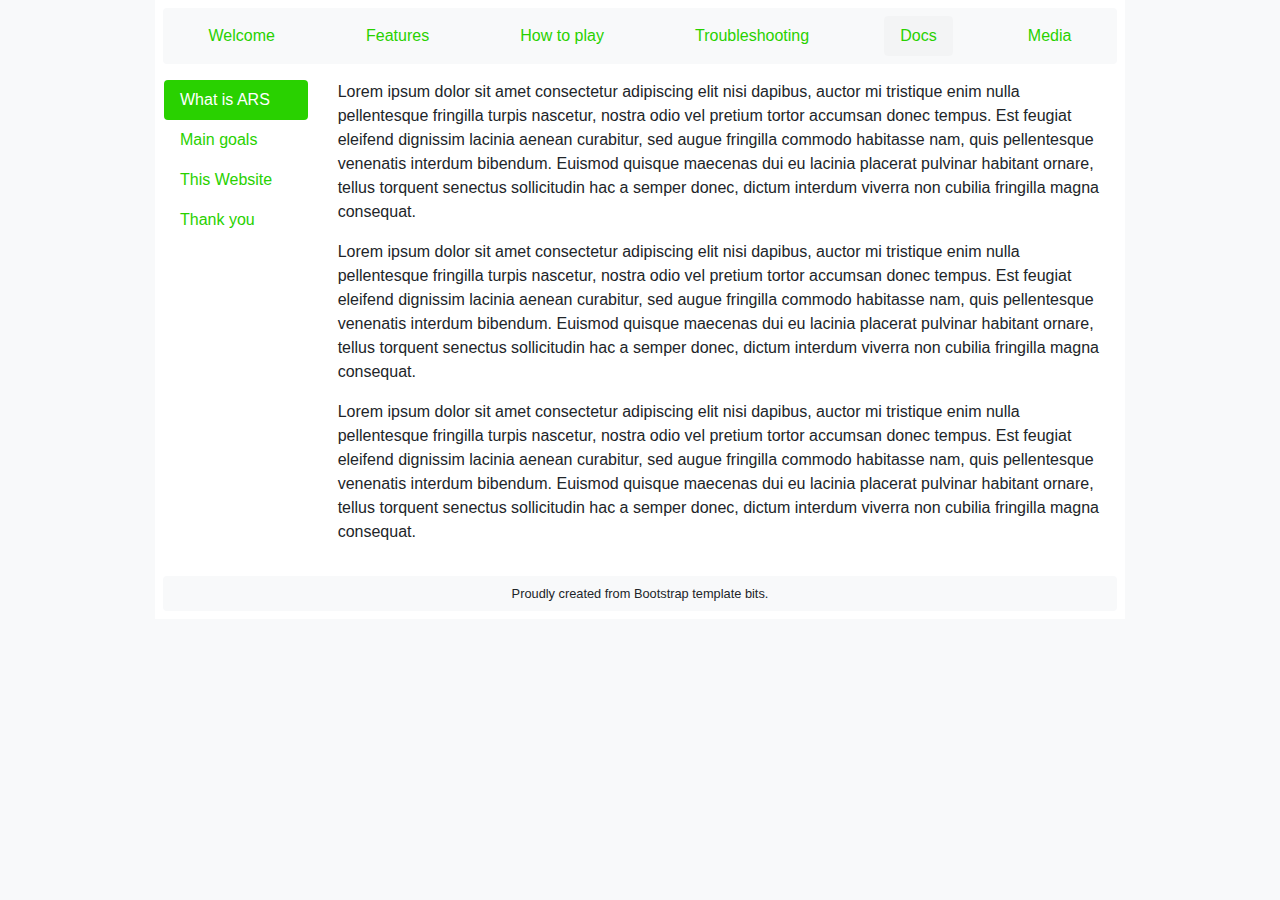
==== documentation.html @ cee44fda "Add files via upload" ====
<!doctype html>
<html lang="en">
	<head>
		<meta charset="utf-8">
		<title>Autosport Racing System</title>
		<meta name="description" content="ARS">
		<meta name="author" content="Edd	">
		<link rel="stylesheet" href="https://maxcdn.bootstrapcdn.com/bootstrap/4.0.0/css/bootstrap.min.css">
		<script src="https://code.jquery.com/jquery-3.2.1.slim.min.js" integrity="sha384-KJ3o2DKtIkvYIK3UENzmM7KCkRr/rE9/Qpg6aAZGJwFDMVNA/GpGFF93hXpG5KkN" crossorigin="anonymous"></script>
		<script src="https://cdnjs.cloudflare.com/ajax/libs/popper.js/1.12.9/umd/popper.min.js" integrity="sha384-ApNbgh9B+Y1QKtv3Rn7W3mgPxhU9K/ScQsAP7hUibX39j7fakFPskvXusvfa0b4Q" crossorigin="anonymous"></script>
		<script src="https://maxcdn.bootstrapcdn.com/bootstrap/4.0.0/js/bootstrap.min.js" integrity="sha384-JZR6Spejh4U02d8jOt6vLEHfe/JQGiRRSQQxSfFWpi1MquVdAyjUar5+76PVCmYl" crossorigin="anonymous"></script>
		<link rel="stylesheet" href="css/style.css">
	</head>
	<body class="bg-light">
		<section class="container-fluid bg-white mx-auto p-2" id="width">
			
			<ul class="nav py-2 d-flex justify-content-around bg-light rounded">
				<li class="nav-item ">
					<a class="nav-link" href="index.html">Welcome</a>
				</li>
				<li class="nav-item">
					<a class="nav-link" href="features.html">Features</a>
				</li>
				<li class="nav-item">
					<a class="nav-link " href="howtoplay.html">How to play</a>
				</li>
				<li class="nav-item">
					<a class="nav-link" href="troubleshooting.html">Troubleshooting</a>
				</li>
				<li class="nav-item">
					<a class="nav-link active rounded" href="documentation.html">Docs</a>
				</li>
				<li class="nav-item">
					<a class="nav-link" href="media.html">Media</a>
				</li>
			</ul>
			
			
			<div class="row p-3">
				
				<div class="nav flex-column nav-pills col-md-2 d-none d-md-block" id="v-pills-tab" role="tablist" aria-orientation="vertical">
					<a class="nav-link active show" id="v-pills-home-tab" data-toggle="pill" href="#v-pills-home" role="tab" aria-controls="v-pills-home" aria-selected="true">What is ARS</a>
					<a class="nav-link" id="v-pills-profile-tab" data-toggle="pill" href="#v-pills-profile" role="tab" aria-controls="v-pills-profile" aria-selected="false">Main goals</a>
					<a class="nav-link" id="v-pills-messages-tab" data-toggle="pill" href="#v-pills-messages" role="tab" aria-controls="v-pills-messages" aria-selected="false">This Website</a>
					<a class="nav-link" id="v-pills-settings-tab" data-toggle="pill" href="#v-pills-settings" role="tab" aria-controls="v-pills-settings" aria-selected="false">Thank you</a>
				</div>
				<div class="tab-content  col-md-10" id="v-pills-tabContent">
					<div class="tab-pane fade show active" id="v-pills-home" role="tabpanel" aria-labelledby="v-pills-home-tab">
						<p>Lorem ipsum dolor sit amet consectetur adipiscing elit nisi dapibus, auctor mi tristique enim nulla pellentesque fringilla turpis nascetur, nostra odio vel pretium tortor accumsan donec tempus. Est feugiat eleifend dignissim lacinia aenean curabitur, sed augue fringilla commodo habitasse nam, quis pellentesque venenatis interdum bibendum. Euismod quisque maecenas dui eu lacinia placerat pulvinar habitant ornare, tellus torquent senectus sollicitudin hac a semper donec, dictum interdum viverra non cubilia fringilla magna consequat.</p>
						<p>Lorem ipsum dolor sit amet consectetur adipiscing elit nisi dapibus, auctor mi tristique enim nulla pellentesque fringilla turpis nascetur, nostra odio vel pretium tortor accumsan donec tempus. Est feugiat eleifend dignissim lacinia aenean curabitur, sed augue fringilla commodo habitasse nam, quis pellentesque venenatis interdum bibendum. Euismod quisque maecenas dui eu lacinia placerat pulvinar habitant ornare, tellus torquent senectus sollicitudin hac a semper donec, dictum interdum viverra non cubilia fringilla magna consequat.</p>
						<p>Lorem ipsum dolor sit amet consectetur adipiscing elit nisi dapibus, auctor mi tristique enim nulla pellentesque fringilla turpis nascetur, nostra odio vel pretium tortor accumsan donec tempus. Est feugiat eleifend dignissim lacinia aenean curabitur, sed augue fringilla commodo habitasse nam, quis pellentesque venenatis interdum bibendum. Euismod quisque maecenas dui eu lacinia placerat pulvinar habitant ornare, tellus torquent senectus sollicitudin hac a semper donec, dictum interdum viverra non cubilia fringilla magna consequat.</p>
					</div>
					<div class="tab-pane fade" id="v-pills-profile" role="tabpanel" aria-labelledby="v-pills-profile-tab">

						<p>Lorem ipsum dolor sit amet consectetur adipiscing elit nisi dapibus, auctor mi tristique enim nulla pellentesque fringilla turpis nascetur, nostra odio vel pretium tortor accumsan donec tempus. Est feugiat eleifend dignissim lacinia aenean curabitur, sed augue fringilla commodo habitasse nam, quis pellentesque venenatis interdum bibendum. Euismod quisque maecenas dui eu lacinia placerat pulvinar habitant ornare, tellus torquent senectus sollicitudin hac a semper donec, dictum interdum viverra non cubilia fringilla magna consequat.</p>
					</div>
					<div class="tab-pane fade" id="v-pills-messages" role="tabpanel" aria-labelledby="v-pills-messages-tab">
						<p>Lorem ipsum dolor sit amet consectetur adipiscing elit nisi dapibus, auctor mi tristique enim nulla pellentesque fringilla turpis nascetur, nostra odio vel pretium tortor accumsan donec tempus. Est feugiat eleifend dignissim lacinia aenean curabitur, sed augue fringilla commodo habitasse nam, quis pellentesque venenatis interdum bibendum. Euismod quisque maecenas dui eu lacinia placerat pulvinar habitant ornare, tellus torquent senectus sollicitudin hac a semper donec, dictum interdum viverra non cubilia fringilla magna consequat.</p>
					</div>
					<div class="tab-pane fade" id="v-pills-settings" role="tabpanel" aria-labelledby="v-pills-settings-tab">
						<p>Lorem ipsum dolor sit amet consectetur adipiscing elit nisi dapibus, auctor mi tristique enim nulla pellentesque fringilla turpis nascetur, nostra odio vel pretium tortor accumsan donec tempus. Est feugiat eleifend dignissim lacinia aenean curabitur, sed augue fringilla commodo habitasse nam, quis pellentesque venenatis interdum bibendum. Euismod quisque maecenas dui eu lacinia placerat pulvinar habitant ornare, tellus torquent senectus sollicitudin hac a semper donec, dictum interdum viverra non cubilia fringilla magna consequat.</p>
					</div>
				</div>
			</div>
			<footer class="bg-light py-2  rounded">
				<div class="text-center small">Proudly created from Bootstrap template bits.</div>
			</footer>
		</section>
	</body>
</html>
---- css/style.css ----
#width {
max-width: 970px;
}


a {
	color: 	#29d100;
}
a:hover {
	color: 	#29d100;
}


.nav-link.active.show {

	background-color:	#29d100;
}

.nav-link.active {

	background-color: rgba(0,0,0, 0.02);
}
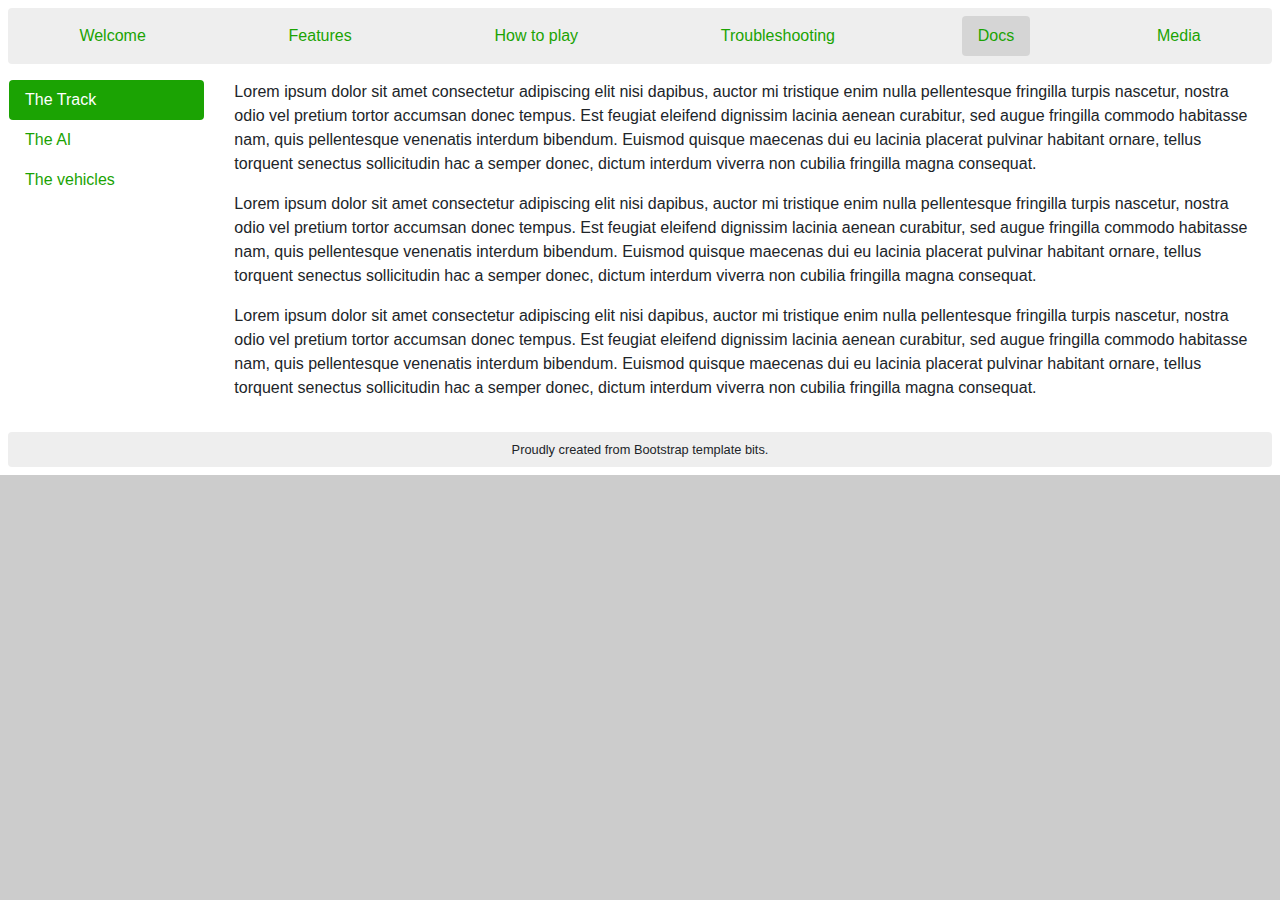
==== commit cddbb72c: "pdated" ====
--- a/documentation.html
+++ b/documentation.html
@@ -5,16 +5,18 @@
 		<title>Autosport Racing System</title>
 		<meta name="description" content="ARS">
 		<meta name="author" content="Edd	">
+				<meta name="viewport" content="width=device-width, initial-scale=1">
+
 		<link rel="stylesheet" href="https://maxcdn.bootstrapcdn.com/bootstrap/4.0.0/css/bootstrap.min.css">
 		<script src="https://code.jquery.com/jquery-3.2.1.slim.min.js" integrity="sha384-KJ3o2DKtIkvYIK3UENzmM7KCkRr/rE9/Qpg6aAZGJwFDMVNA/GpGFF93hXpG5KkN" crossorigin="anonymous"></script>
 		<script src="https://cdnjs.cloudflare.com/ajax/libs/popper.js/1.12.9/umd/popper.min.js" integrity="sha384-ApNbgh9B+Y1QKtv3Rn7W3mgPxhU9K/ScQsAP7hUibX39j7fakFPskvXusvfa0b4Q" crossorigin="anonymous"></script>
 		<script src="https://maxcdn.bootstrapcdn.com/bootstrap/4.0.0/js/bootstrap.min.js" integrity="sha384-JZR6Spejh4U02d8jOt6vLEHfe/JQGiRRSQQxSfFWpi1MquVdAyjUar5+76PVCmYl" crossorigin="anonymous"></script>
 		<link rel="stylesheet" href="css/style.css">
 	</head>
-	<body class="bg-light">
+	<body class="bg-gray">
 		<section class="container-fluid bg-white mx-auto p-2" id="width">
 			
-			<ul class="nav py-2 d-flex justify-content-around bg-light rounded">
+			<ul class="nav py-2 d-flex justify-content-around bg-lightgray rounded">
 				<li class="nav-item ">
 					<a class="nav-link" href="index.html">Welcome</a>
 				</li>
@@ -39,10 +41,10 @@
 			<div class="row p-3">
 				
 				<div class="nav flex-column nav-pills col-md-2 d-none d-md-block" id="v-pills-tab" role="tablist" aria-orientation="vertical">
-					<a class="nav-link active show" id="v-pills-home-tab" data-toggle="pill" href="#v-pills-home" role="tab" aria-controls="v-pills-home" aria-selected="true">What is ARS</a>
-					<a class="nav-link" id="v-pills-profile-tab" data-toggle="pill" href="#v-pills-profile" role="tab" aria-controls="v-pills-profile" aria-selected="false">Main goals</a>
-					<a class="nav-link" id="v-pills-messages-tab" data-toggle="pill" href="#v-pills-messages" role="tab" aria-controls="v-pills-messages" aria-selected="false">This Website</a>
-					<a class="nav-link" id="v-pills-settings-tab" data-toggle="pill" href="#v-pills-settings" role="tab" aria-controls="v-pills-settings" aria-selected="false">Thank you</a>
+					<a class="nav-link active show" id="v-pills-home-tab" data-toggle="pill" href="#v-pills-home" role="tab" aria-controls="v-pills-home" aria-selected="true">The Track</a>
+					<a class="nav-link" id="v-pills-profile-tab" data-toggle="pill" href="#v-pills-profile" role="tab" aria-controls="v-pills-profile" aria-selected="false">The AI</a>
+					<a class="nav-link" id="v-pills-messages-tab" data-toggle="pill" href="#v-pills-messages" role="tab" aria-controls="v-pills-messages" aria-selected="false">The vehicles</a>
+
 				</div>
 				<div class="tab-content  col-md-10" id="v-pills-tabContent">
 					<div class="tab-pane fade show active" id="v-pills-home" role="tabpanel" aria-labelledby="v-pills-home-tab">
@@ -52,7 +54,65 @@
 					</div>
 					<div class="tab-pane fade" id="v-pills-profile" role="tabpanel" aria-labelledby="v-pills-profile-tab">
 
-						<p>Lorem ipsum dolor sit amet consectetur adipiscing elit nisi dapibus, auctor mi tristique enim nulla pellentesque fringilla turpis nascetur, nostra odio vel pretium tortor accumsan donec tempus. Est feugiat eleifend dignissim lacinia aenean curabitur, sed augue fringilla commodo habitasse nam, quis pellentesque venenatis interdum bibendum. Euismod quisque maecenas dui eu lacinia placerat pulvinar habitant ornare, tellus torquent senectus sollicitudin hac a semper donec, dictum interdum viverra non cubilia fringilla magna consequat.</p>
+        <section class="mb-5">
+          <div class="text-center pt-5 mb-5 mt-5">
+            <h1 class="">The AI</h1>
+            <span>The meat of ARS.</span>
+          </div>
+          <p class="my-5">
+            ARS's AI is actually what took me a year to code and rise up to a competent status.
+          </p>
+          <article class="w-100 mx-auto">
+            <h3>The Crunch</h3>
+            <p>
+              ARS' AI spans over 2000 lines of code. All of it deals with a wide variety of calculations and problem solving logic, from preemptive braking behavior to racer-to-racer interaction. The full behavior is, however, crunched down to three simple imputs - Throttle, Brake and Steering.
+            </p>
+            <p>
+              Nothing more. The racers are only able to interact with the car as only a human would, and do not use cheats to keep the vehicle under control or apply forces to help with the braking or conering. All they have to tame the beasts they sit on, is a steering wheel and the pedals.
+            </p>
+            <p>
+              This means the code is focused on making them as smart as possible, as they're in a level playing field with the player, and the player always wins a mind match. 
+            </p>
+            <h3>Pathfinding</h3>
+            <p>
+              The racers make use of the track's info to know where to go and steer properly. They mainly use a direction vector, gotten from the track's info, and steer towards it, with a few logic here and there to help them recover from crashes and reverse properly, always attempting to right themselves into the track. Their steering is inverted when their relative angle to the track is over 90º degrees, for example, so they recover themselves in a very simple, but very efficient way.
+            </p>
+            <h3>General Speed Control</h3>
+            <p>
+              Racers start attempting to reach an 'infinite' <i>(500mph)</i> speed. The information they gather from the track and their own context limits that to a more context-appropiate speed, and after all of the checks have adjusted it, then they throttle or brake towards it.
+            </p>
+
+            <p>
+              The track itself, composed of 3D Vector positions, lines up creating a closed shape, and generates some information that the Racers make use of to judge their speed. Separated by exactly one meter, each node's direction is compared to the next and from that, an angle is generated and stored. So, for any point in the track, the Racers know the precise direction change each corner implies. 
+            </p>
+            <p> 
+              With that information, along their own confidence (judged from the vehicle's grip) they make up a rough ideal speed for the relevant nodes, that they attempt to keep close at if possible. This is how the AI is able to maintain a proper speed for any corner, no matter how long or complex it is.
+            </p>
+            <p> 
+              A few sanity checks are in place so the Racers use some common sense, and don't blindly follow that calculated, thus theoretical, ideal cornering speed. They keep an eye on their actual position in the track and how well they're cornering, comparing their deviation from the track's center and their own traction curve compared to the angle of the current corner. A lower traction curve means they're taking a wider curve than the corner, which will likely result in them ending out of the track. As this happens, they can throttle down if they judge so.
+            </p>
+            <p>This is not enough however, as a wider traction curve means nothing if they're actually pointing towards the inside of the corner. Only when they're actively sliding away to the outside, they judge neccesary to react and slow down.</p>
+            <h3>Braking points & Gradual speed reduction</h3>
+            <p>The AI keeps track of any future corners whose ideal speed is so low, they should be braking in advance.</p>
+            <p>If such a corner is found, they will track it and keep a very fine eye on their own speed relative to that corner's ideal speed, and will slow down gradually before arriving, making sure they have enough time to actually slow down to that point</p>
+            <p>The AI doesn't slow down in a linear relationship from their speed to the corner speed based on distance - this makes them brake way too soon and its not how people attack corners. Instead, the racers opt for a more aggresive behavior, taking the bulk of the slow down at the last metters.</p>
+            <p>This  is not easy to achieve - the racer has to know the braking capabilities of his ride very well. Its not just a matter of braking power, but also grip, weight transfer, actual surface grip of the corner compared to their current grip, etcetera.</p>
+            <p>Because of this, the AI doesn't even attempt to crunch numbers and try to resolve the best speed-at-distance relationship accounting for every single variable in the enviroment. Instead, they learn the car's capabilities as they go, starting on the safe side and building up.</p>
+            <p>AI keeps an eye on how far over the corner speed they are when they arrive there, to correct any overshoot due to high aggresiveness when braking. But they also keep an eye on how well they're able to keep up with the gradual ideal speed slow down to the corner. If they're having an easy time keeping up, maybe they should brake a bit later. And that, they do.</p>
+            <p>This covers both over-shooting and under-shooting a corner and generally works in cooperation with the cornering speed analysis to maintain a coherent behavior across most contexts.</p>
+            <h3>Loss of control</h3>
+            <p>GTAV's arcadey handling makes it hard to really lose control over a vehicle, but its still there. And, more realistic handling mods (which I prefer) do make vehicle stability and controll loss a bigger part of the experience. Thus, the AI has a few tricks up its sleeve to make sure they remain in control of the machine.</p>
+            <h5>Oversteer</h5>
+            <p>Oversteer is tackled with, you guessed it, an appropiate countersteer maneuver. The AI has a rough idea of what oversteer is - in their eyes, oversteer is the moment when the car is rotating faster than they want it to.</p>
+            <p>Depending on the difference between what rotation speed they want and what they experience, they can sightly steer a bit less, all the way up to a full 180º steering wheel countersteer to the other side. As soon as the oversteer check judges there isn't oversteer anymore, the AI stops trying.</p>
+            <h5>Understeer</h5>
+            <p>Understeer implies that the car is not following the steer input. This is judged over a period of time. If the AI notices this, they will throttle down.</p>
+            <h5>Side Slide</h5>
+            <p>A vehicle sliding is a cool sight, but its not really a sign of stability. The AI doesn't actively try to stop a slide (and they'll happily drift an entire corner if it does the job), but they do attempt to prevent it from going worse if they notice they're in one. </p>
+            <p>Counter-Oversteer behavior and Slide behavior are tied, because a slide might come from an oversteer moment. Thus, the slide is usually caught by the above behavior, then handled by this one.</p>
+          </article>
+          
+        </section>
 					</div>
 					<div class="tab-pane fade" id="v-pills-messages" role="tabpanel" aria-labelledby="v-pills-messages-tab">
 						<p>Lorem ipsum dolor sit amet consectetur adipiscing elit nisi dapibus, auctor mi tristique enim nulla pellentesque fringilla turpis nascetur, nostra odio vel pretium tortor accumsan donec tempus. Est feugiat eleifend dignissim lacinia aenean curabitur, sed augue fringilla commodo habitasse nam, quis pellentesque venenatis interdum bibendum. Euismod quisque maecenas dui eu lacinia placerat pulvinar habitant ornare, tellus torquent senectus sollicitudin hac a semper donec, dictum interdum viverra non cubilia fringilla magna consequat.</p>
@@ -62,7 +122,7 @@
 					</div>
 				</div>
 			</div>
-			<footer class="bg-light py-2  rounded">
+			<footer class="bg-lightgray py-2  rounded">
 				<div class="text-center small">Proudly created from Bootstrap template bits.</div>
 			</footer>
 		</section>
--- a/css/style.css
+++ b/css/style.css
@@ -1,23 +1,33 @@
 #width {
-max-width: 970px;
+max-width: 1280px;
 }
 
+.bg-gray
+{
 
+	background-color: #ccc;
+}
+
+.bg-lightgray
+{
+
+	background-color: #eee;
+}
 a {
-	color: 	#29d100;
+	color: 	#1ba303;
 }
 a:hover {
-	color: 	#29d100;
+	color: 	#1ba303;
 }
 
 
 .nav-link.active.show {
 
-	background-color:	#29d100;
+	background-color:	#1ba303;
 }
 
 .nav-link.active {
 
-	background-color: rgba(0,0,0, 0.02);
+	background-color: rgba(0,0,0, 0.1);
 }
 
